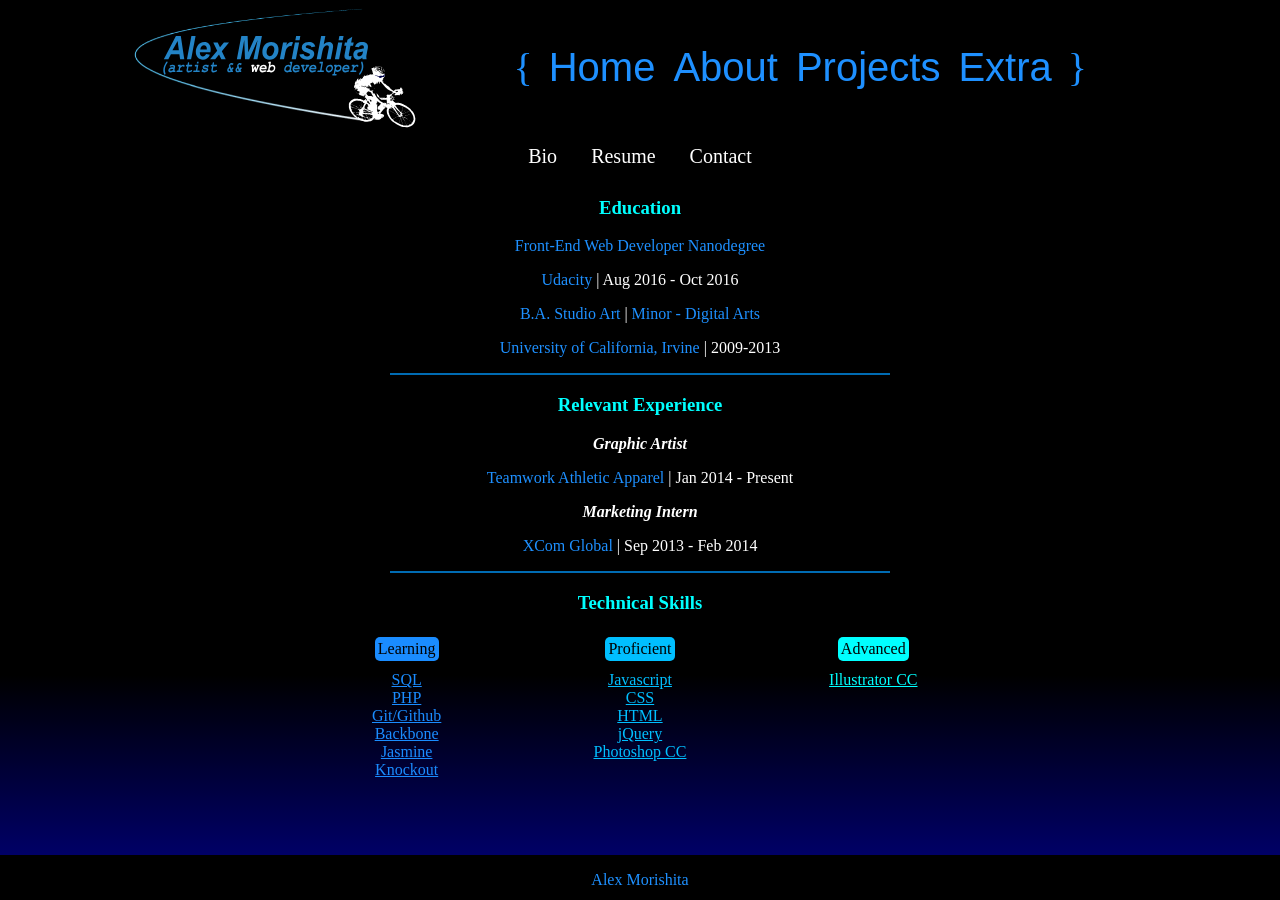
==== about.html @ 7adc4ae8 "Basic contact form add." ====
<!DOCTYPE html>
<html>
<head>
	<title>Website Lets Try Again</title>
	<meta charset="utf-8">
	<meta name="viewport" content="width=device-width, initial-scale=1.0">
	<link rel="stylesheet" href="css/style.css">
	<link rel="stylesheet" href="css/aboutstyle.css">
	<link rel="stylesheet" href="css/contactstyle.css">
</head>
<body>

	<header>
		<div class="wrapper">
			<img src="images/logowhite.svg" height="125">
			<nav>
				<ul>
					<li>{</li>
					<li><a class="nav" href="index.html">Home</a></li>
					<li><a class="nav" href="about.html">About</a></li>
					<li><a class="nav" href="projects.html">Projects</a></li>
					<li><a class="nav" href="extra.html">Extra</a></li>
					<li>}</li>
				</ul>		
			</nav>
		</div>

	</header>

	<main>
		<article>
			<section id="container">
				<div class="filter">
					<li class="biolink">Bio</li>
					<li class="resumelink">Resume</li>
					<li class="contactlink">Contact</li>
				</div>
				<article class="portfolio">
					<div class="slideContainer">
						<div class="bio">
							<p>Some bio info</p>
						</div>
						<div class="contact">
							<form id="ajax-contact" method="post" action="mailer.php">
							    <div class="field">
							        <label for="name">Name:</label>
							        <input type="text" id="name" name="name" required>
							    </div>

							    <div class="field">
							        <label for="email">Email:</label>
							        <input type="email" id="email" name="email" required>
							    </div>

							    <div class="field">
							        <label for="message">Message:</label>
							        <textarea id="message" name="message" required></textarea>
							    </div>

							    <div class="field">
							        <button type="submit">Send</button>
							    </div>
							</form>
							<div id="form-messages">
								
							</div>
						</div>
						<div class="resume">
							<h3 style="color: Cyan">Education</h3>
							<p><a href="https://www.udacity.com/course/front-end-web-developer-nanodegree--nd001?v=fe1">Front-End Web Developer Nanodegree</a></p> 
							<p><a href="https://www.udacity.com">Udacity</a> | Aug 2016 - Oct 2016</p>
							<p><a href="http://art.arts.uci.edu/">B.A. Studio Art</a> | <a href="http://sites.uci.edu/elad/minor/">Minor - Digital Arts</a></p>
							<p><a href="https://uci.edu/"">University of California, Irvine</a> | 2009-2013</p>
							<hr color="#006bb3" width="500px">

							<h3 style="color: Cyan">Relevant Experience</h3>
							<p style="font-style: italic;"><strong>Graphic Artist</strong></p>
							<p><a href="https://www.teamworkathletic.com/taa/home/?_requestid=39104">Teamwork Athletic Apparel</a> | Jan 2014 - Present</p> 
							<p style="font-style: italic;"><strong>Marketing Intern</strong></p>
							<p><a href="https://www.xcomglobal.com/">XCom Global</a> | Sep 2013 - Feb 2014</p>
							<hr color="#006bb3" width="500px">

							<h3 style="color: Cyan">Technical Skills</h3>
							<div class="technical">
								<div class="skillsContainer">
									<div class="skillLevel">
										<li style="background-color: #1a8cff">Learning</li>
									</div>
									<div class="learning">
										<li><a href="http://www.w3schools.com/sql/">SQL</a></li>
										<li><a href="http://www.w3schools.com/php/default.asp">PHP</a></li>
										<li><a href="https://github.com/Ammorishita">Git/Github</a></li>
										<li><a href="http://backbonejs.org/">Backbone</a></li>
										<li><a href="http://jasmine.github.io/">Jasmine</a></li>
										<li><a href="http://knockoutjs.com/">Knockout</a></li>
									</div>
								</div>

								<div class="skillsContainer">
									<div class="skillLevel">
										<li style="background-color: #00bfff">Proficient</li>
									</div>
									<div class="proficient">
										<li><a href="http://www.w3schools.com/js/default.asp">Javascript</a></li>
										<li><a href="http://www.w3schools.com/css/default.asp">CSS</a></li>
										<li><a href="http://www.w3schools.com/html/">HTML</a></li>
										<li><a href="https://jquery.com/">jQuery</a></li>
										<li><a href="http://www.adobe.com/products/photoshop.html">Photoshop CC</a></li>
									</div>
								</div>

								<div class="skillsContainer">
									<div class="skillLevel">
										<li style="background-color: Cyan">Advanced</li>
									</div>	
									<div class="advanced">
										<li><a href="http://www.adobe.com/products/illustrator.html">Illustrator CC</a></li>
									</div>
								</div>
							</div>
						</div>

					</div>
					
				</article>
			</section>
		</article>	
	</main>

	<footer>
		<p>Alex Morishita</p>
	</footer>
	<script src="js/libs/jquery-3.1.0.min.js"></script>
	<script src="js/about.js"></script>
	<script src="js/contact.js"></script>
	<script src="js/script.js"></script>
</body>
</html>
---- css/style.css ----
@font-face {
	font-family: "League";
	src: url('league.otf');
}
html, body { 
	margin: 0px; 
	padding: 0px; 
	border: 0px;
	background: linear-gradient(black, black, black, black, navy);
	height: 100%;
	width: 100%; 
}
footer {
	width: 100%;
	height: 5%;
	bottom: 0;
	background-color: black;
	color: Dodgerblue;
	text-align: center;
	position: fixed;
}
header {
	width: 100%;
	height: 15%;
	margin: auto;
	display: flex;
	background-color: black;
}
nav ul {
	width: 700px;
	height: auto;
	margin: 40px auto;
	text-align: center;
	padding: 0;
	display: block;
}

nav ul li {
	width: auto;
	height: auto;
	padding: 0px 5px;
	font-size: 40px;
	color: Dodgerblue;
	list-style-type: none;
	display: inline-block;
}

nav ul li a {
	text-decoration: none;
	color: Dodgerblue;
	font-family: Arial;
	padding: 2px;
}
nav ul li a:hover {
	color: white;
}
ul {
	margin: 0;
	-webkit-padding-start: 0px;
}
::-webkit-scrollbar {
    width: 12px;
}
 
::-webkit-scrollbar-track {
    -webkit-box-shadow: inset 0 0 6px rgba(0,55,0,0.3); x;
}
 
::-webkit-scrollbar-thumb {
    background-color: Dodgerblue;
    -webkit-box-shadow: inset 0 0 6px rgba(0,0,55,0.5); 
}
::-webkit-scrollbar-track-piece  {
	background-color: black;
}
#container {
	width: 100%;
	height: 75%;
	margin: auto;
	display: flex;
	flex-wrap: wrap;
}
.wrapper {
	width: 1024px;
	display: flex;
	margin: auto;
}
---- css/aboutstyle.css ----
.active, {
}
.hidden {
	left: 100px;
}
.resume, .bio, .contact {
	width: 700px;
	height: auto;
	margin: auto;
	position: absolute;
	left: -700px;
	background-color: ;
	text-decoration: none;
}
.resumelink, .biolink, .contactlink {
	pointer-events: auto;
}
.filter {
	width: 100%;
	height: auto;
	background-color: ;
	color: white;
	text-align: center;
}
.filter li {
	list-style-type: none;
	margin: 10px 15px;
	font-size: 1.25em;
	color: white;
	display: inline-block;
	transition: color 0.4s;
	-webkit-transition: color 0.4s;
}
.filter li:hover {
	color: Dodgerblue;
	cursor: pointer;
}
.filter li a {
	color: white;
	text-decoration: none;
	transition: color 0.4s;
	-webkit-transition: color 0.4s;
}
.filter li a:hover {
	color: Dodgerblue;
	cursor: pointer;
}
.learning, .proficient, .advanced {
	width: 200px;
	height: auto;
	margin: 0 auto;
	list-style-type: none;
}
.advanced li a {
	color: cyan;
	text-decoration: underline;
}
.learning li a {
	color: #1a8cff;
	text-decoration: underline;
}
.proficient li a {
	color: #00bfff;
	text-decoration: underline;
}
.line {
	width: 675px;
	height: 2px;
	background-color: Pink;
	margin: 15px auto;
}
.portfolio {
	height: 700px;
	width: 100%;
	overflow: auto;
	text-align: center;
	margin: auto;
	background-color: ;
}
.portfolio a {
	color: dodgerblue;
	text-decoration: none;
}
.portfolio a:hover {
	color: purple;
}
.portfolio p, h2, h3 {
	color: white;
}
.skillsContainer {
	width: 200px;
	height: auto;
	display: inline-block;
	margin: 0 auto;
}
.skillLevel li {
	display: inline-block;
	padding: 3px;
	border-radius: 5px;
	margin: 5px auto 10px;
	list-style-type: none;
}
.slideContainer {
	width: 700px;
	height: 650px;
	background-color: ;
	margin: auto;
	overflow: hidden;
	display: flex;
	position: relative;
}
.technical {
	display: flex;
	flex-wrap: wrap;
	width: 700px;
	margin: auto;
}
---- css/contactstyle.css ----
*, *:before, *:after {
  -moz-box-sizing: border-box;
  -webkit-box-sizing: border-box;
  box-sizing: border-box;
}
#form-messages {
  width: 70%;
  margin: auto;
  display: block;
}
#page-wrapper {
  width: 640px;
  background: #FFFFFF;
  padding: 1em;
  margin: 1em auto;
  border-top: 5px solid #69c773;
  box-shadow: 0 2px 10px rgba(0,0,0,0.8);
}

h1 {
  margin-top: 0;
}

.field {
  margin: 1em 0;
}

label {
  display: block;
  margin-top: 2em;
  margin-bottom: 0.5em;
  color: Dodgerblue;
}

input {
  width: 70%;
  padding: 0.5em 0.5em;
  font-size: 1.2em;
  border-radius: 3px;
  border: 2px solid Dodgerblue;
}

textarea {
  width: 70%;
  height: 200px;
  padding: 0.5em 0.5em;
  font-size: 1.2em;
  border-radius: 3px;
  border: 2px solid Dodgerblue;
}
button {
  display: inline-block;
  border-radius: 3px;
  border: none;
  font-size: 0.9rem;
  padding: 0.5rem 0.8em;
  background: Dodgerblue;
  border-bottom: 2px solid white;
  color: white;
  -webkit-font-smoothing: antialiased;
  font-weight: bold;
  margin: 0;
  width: 70%;
  text-align: center;
}

button:hover, button:focus {
  opacity: 0.75;
  cursor: pointer;
  color: black;
}

button:active {
  opacity: 1;
  box-shadow: 0 -3px 10px rgba(0, 0, 0, 0.1) inset;
}

.success {
  padding: 1em;
  margin-bottom: 0.75rem;
  text-shadow: 0 1px 0 rgba(255, 255, 255, 0.5);
  color: #468847;
  background-color: #dff0d8;
  border: 1px solid #d6e9c6;
  -webkit-border-radius: 4px;
     -moz-border-radius: 4px;
          border-radius: 4px;
}

.error {
  padding: 1em;
  margin-bottom: 0.75rem;
  text-shadow: 0 1px 0 rgba(255, 255, 255, 0.5);
  color: #b94a48;
  background-color: #f2dede;
  border: 1px solid rgba(185, 74, 72, 0.3);
  -webkit-border-radius: 4px;
     -moz-border-radius: 4px;
          border-radius: 4px;
}
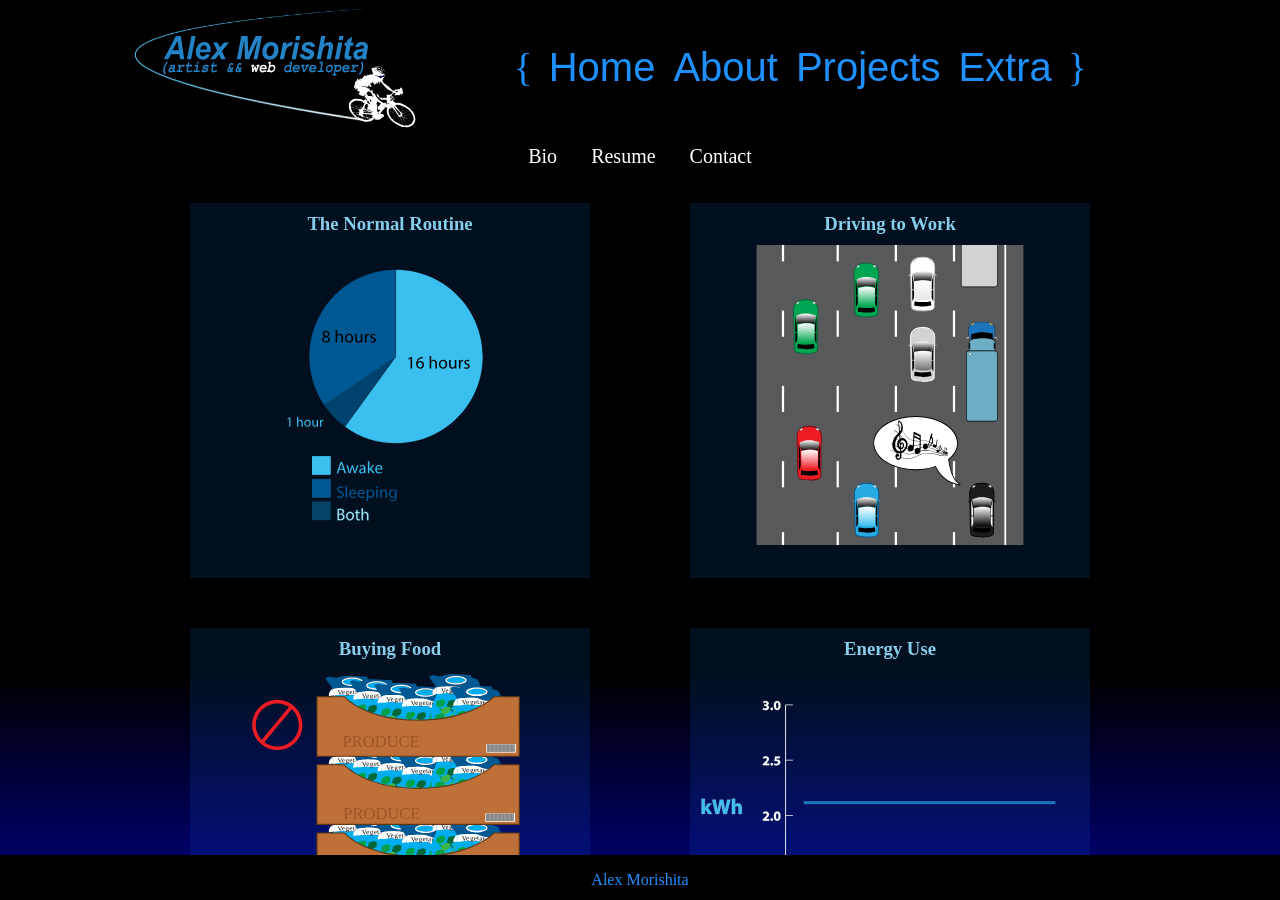
==== commit ec4e5ee3: "About page bio add." ====
--- a/about.html
+++ b/about.html
@@ -37,9 +37,14 @@
 				</div>
 				<article class="portfolio">
 					<div class="slideContainer">
-						<div class="bio">
-							<p>Some bio info</p>
+
+						<div class="bio" data-bind="foreach: Charts">
+							<div class="chart">
+								<h3 data-bind="text: title"></h3>
+								<img data-bind="attr: {src: src, alt: title, height: height, width: width}">
+							</div>
 						</div>
+
 						<div class="contact">
 							<form id="ajax-contact" method="post" action="mailer.php">
 							    <div class="field">
@@ -65,6 +70,7 @@
 								
 							</div>
 						</div>
+
 						<div class="resume">
 							<h3 style="color: Cyan">Education</h3>
 							<p><a href="https://www.udacity.com/course/front-end-web-developer-nanodegree--nd001?v=fe1">Front-End Web Developer Nanodegree</a></p> 
@@ -116,7 +122,7 @@
 									<div class="advanced">
 										<li><a href="http://www.adobe.com/products/illustrator.html">Illustrator CC</a></li>
 									</div>
-								</div>
+								</div>							
 							</div>
 						</div>
 
@@ -131,6 +137,7 @@
 		<p>Alex Morishita</p>
 	</footer>
 	<script src="js/libs/jquery-3.1.0.min.js"></script>
+	<script src="js/libs/knockout.js"></script>
 	<script src="js/about.js"></script>
 	<script src="js/contact.js"></script>
 	<script src="js/script.js"></script>
--- a/css/style.css
+++ b/css/style.css
@@ -9,6 +9,7 @@
 	background: linear-gradient(black, black, black, black, navy);
 	height: 100%;
 	width: 100%; 
+	background-repeat: no-repeat;
 }
 footer {
 	width: 100%;
@@ -84,4 +85,7 @@
 	width: 1024px;
 	display: flex;
 	margin: auto;
+}
+.wrapper img {
+	height: 125px;
 }
--- a/css/aboutstyle.css
+++ b/css/aboutstyle.css
@@ -1,16 +1,38 @@
 .active, {
+}
+.chart {
+	background: rgba(15, 105, 205, .15);
+	width: 400px;
+	height: 375px;
+	margin: 25px 25px;
+}
+.chart h3 {
+	color: Skyblue;
+	background-color: ;
+	width: 75%;
+	margin: 10px auto;
+}
+.chart img {
+	margin: auto;
 }
 .hidden {
 	left: 100px;
 }
 .resume, .bio, .contact {
-	width: 700px;
-	height: auto;
+	width: 1024px;
+	height: 500px;
 	margin: auto;
 	position: absolute;
-	left: -700px;
+	left: -1024px;
 	background-color: ;
 	text-decoration: none;
+}
+.bio {
+	background-color: ;
+	display: flex;
+	justify-content: space-around;
+	flex-wrap: wrap;
+	width: 100%;
 }
 .resumelink, .biolink, .contactlink {
 	pointer-events: auto;
@@ -101,13 +123,14 @@
 	list-style-type: none;
 }
 .slideContainer {
-	width: 700px;
-	height: 650px;
+	width: 1024px;
+	height: 700px;
 	background-color: ;
 	margin: auto;
-	overflow: hidden;
+	overflow: auto;
 	display: flex;
 	position: relative;
+	flex-wrap: wrap;
 }
 .technical {
 	display: flex;
--- a/css/contactstyle.css
+++ b/css/contactstyle.css
@@ -39,6 +39,11 @@
   border-radius: 3px;
   border: 2px solid Dodgerblue;
 }
+input:focus {
+  -webkit-box-shadow: 0px 0px 13px 2px rgba(30,143,255,1);
+  -moz-box-shadow: 0px 0px 13px 2px rgba(30,143,255,1);
+  box-shadow: 0px 0px 13px 2px rgba(30,143,255,1);
+}
 
 textarea {
   width: 70%;
@@ -47,6 +52,11 @@
   font-size: 1.2em;
   border-radius: 3px;
   border: 2px solid Dodgerblue;
+}
+textarea:focus {
+  -webkit-box-shadow: 0px 0px 13px 2px rgba(30,143,255,1);
+  -moz-box-shadow: 0px 0px 13px 2px rgba(30,143,255,1);
+  box-shadow: 0px 0px 13px 2px rgba(30,143,255,1);
 }
 button {
   display: inline-block;
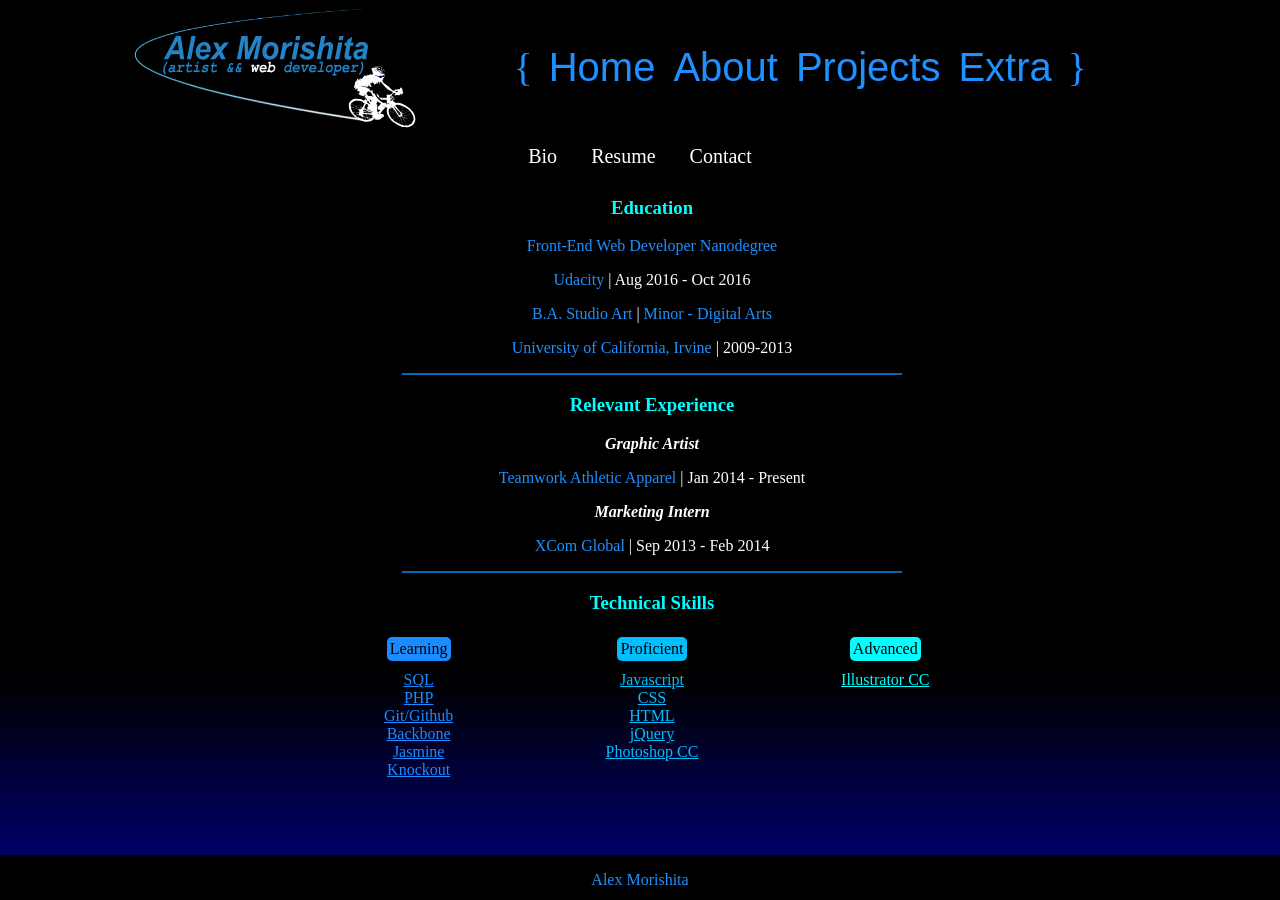
==== commit 0f046de4: "Home page game removed and profile stats added." ====
--- a/about.html
+++ b/about.html
@@ -49,17 +49,17 @@
 							<form id="ajax-contact" method="post" action="mailer.php">
 							    <div class="field">
 							        <label for="name">Name:</label>
-							        <input type="text" id="name" name="name" required>
+							        <input type="text" id="name" name="name" required maxlength="45">
 							    </div>
 
 							    <div class="field">
 							        <label for="email">Email:</label>
-							        <input type="email" id="email" name="email" required>
+							        <input type="email" id="email" name="email" required maxlength="80">
 							    </div>
 
 							    <div class="field">
 							        <label for="message">Message:</label>
-							        <textarea id="message" name="message" required></textarea>
+							        <textarea id="message" name="message" required maxlength="400"></textarea>
 							    </div>
 
 							    <div class="field">
--- a/css/style.css
+++ b/css/style.css
@@ -84,8 +84,9 @@
 .wrapper {
 	width: 1024px;
 	display: flex;
+	flex-wrap: wrap;
 	margin: auto;
 }
 .wrapper img {
-	height: 125px;
+	height: ;
 }
--- a/css/contactstyle.css
+++ b/css/contactstyle.css
@@ -4,7 +4,7 @@
   box-sizing: border-box;
 }
 #form-messages {
-  width: 70%;
+  width: 50%;
   margin: auto;
   display: block;
 }
@@ -33,7 +33,7 @@
 }
 
 input {
-  width: 70%;
+  width: 50%;
   padding: 0.5em 0.5em;
   font-size: 1.2em;
   border-radius: 3px;
@@ -46,7 +46,7 @@
 }
 
 textarea {
-  width: 70%;
+  width: 50%;
   height: 200px;
   padding: 0.5em 0.5em;
   font-size: 1.2em;
@@ -70,7 +70,7 @@
   -webkit-font-smoothing: antialiased;
   font-weight: bold;
   margin: 0;
-  width: 70%;
+  width: 50%;
   text-align: center;
 }
 
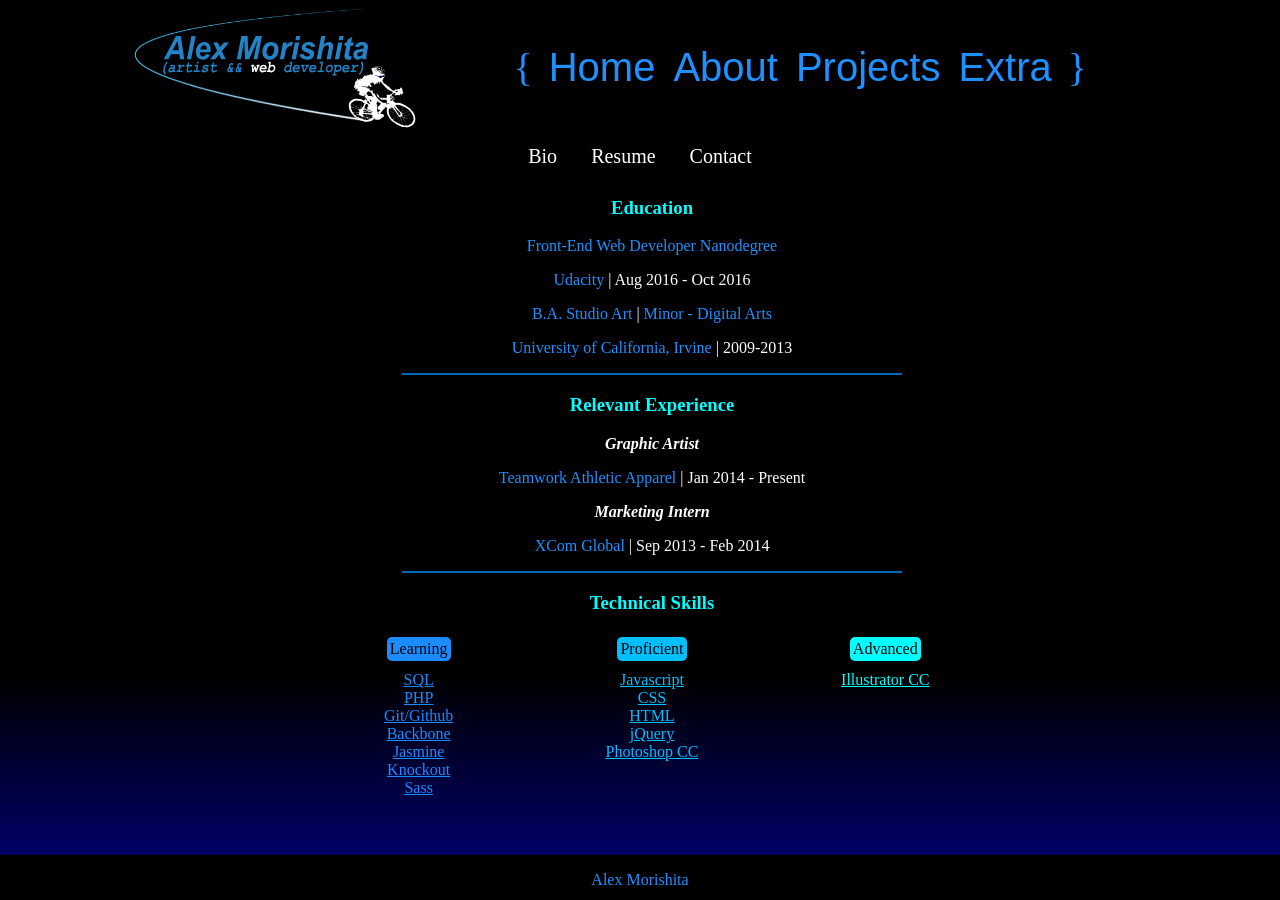
==== commit d458ceb0: "Changed styles to SASS format." ====
--- a/about.html
+++ b/about.html
@@ -99,6 +99,7 @@
 										<li><a href="http://backbonejs.org/">Backbone</a></li>
 										<li><a href="http://jasmine.github.io/">Jasmine</a></li>
 										<li><a href="http://knockoutjs.com/">Knockout</a></li>
+										<li><a href="http://sass-lang.com">Sass</a></li>
 									</div>
 								</div>
 
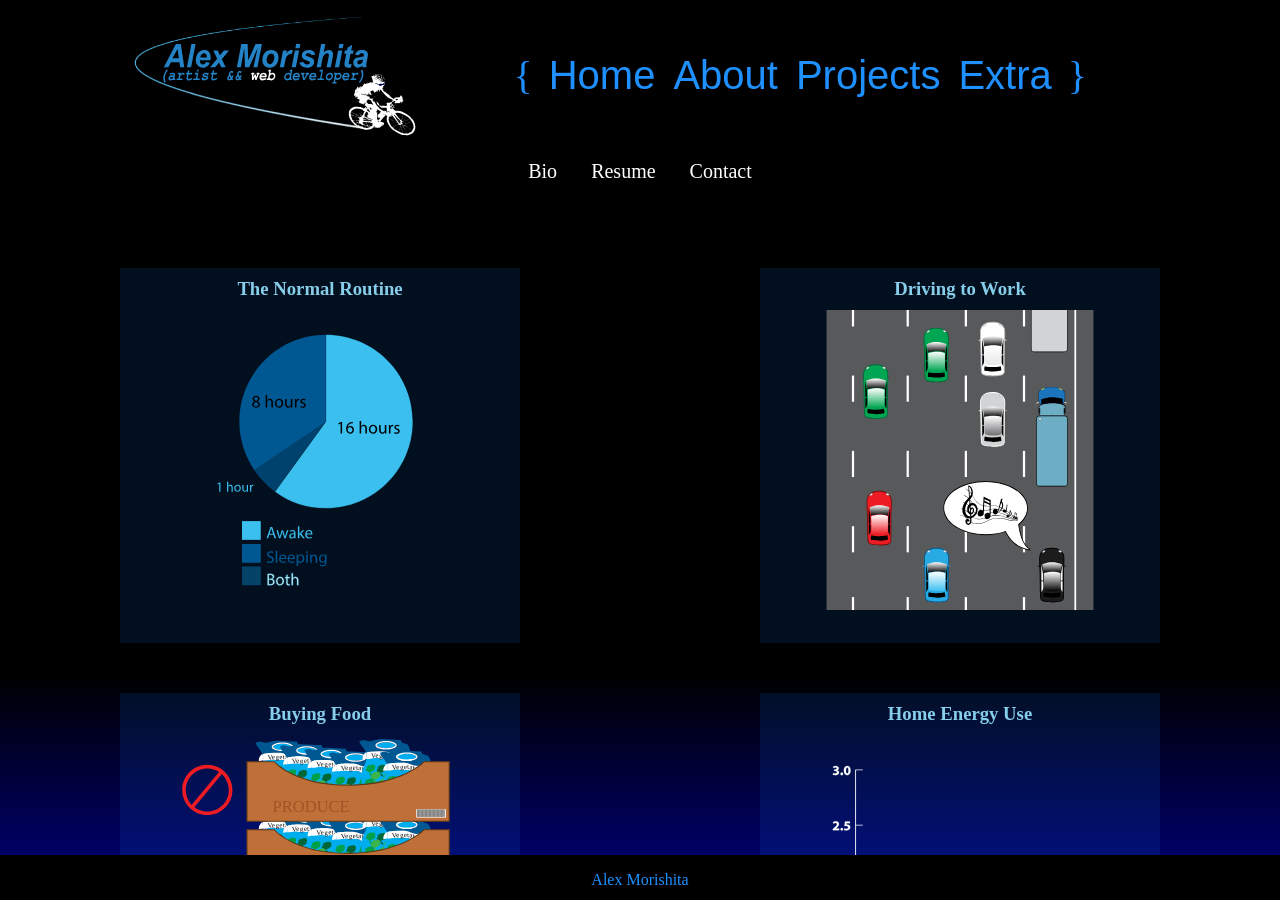
==== commit c3417466: "Restyled about page and extra page." ====
--- a/about.html
+++ b/about.html
@@ -93,7 +93,6 @@
 										<li style="background-color: #1a8cff">Learning</li>
 									</div>
 									<div class="learning">
-										<li><a href="http://www.w3schools.com/sql/">SQL</a></li>
 										<li><a href="http://www.w3schools.com/php/default.asp">PHP</a></li>
 										<li><a href="https://github.com/Ammorishita">Git/Github</a></li>
 										<li><a href="http://backbonejs.org/">Backbone</a></li>
--- a/css/style.css
+++ b/css/style.css
@@ -1,92 +1,89 @@
 @font-face {
-	font-family: "League";
-	src: url('league.otf');
-}
-html, body { 
-	margin: 0px; 
-	padding: 0px; 
-	border: 0px;
-	background: linear-gradient(black, black, black, black, navy);
-	height: 100%;
-	width: 100%; 
-	background-repeat: no-repeat;
-}
+  font-family: "League";
+  src: url("league.otf"); }
+html, body {
+  margin: 0px;
+  padding: 0px;
+  border: 0px;
+  background: linear-gradient(black, black, black, black, navy);
+  height: 100%;
+  width: 100%;
+  background-repeat: no-repeat; }
+
 footer {
-	width: 100%;
-	height: 5%;
-	bottom: 0;
-	background-color: black;
-	color: Dodgerblue;
-	text-align: center;
-	position: fixed;
-}
+  width: 100%;
+  height: 5%;
+  bottom: 0;
+  background-color: black;
+  color: Dodgerblue;
+  text-align: center;
+  position: fixed; }
+
 header {
-	width: 100%;
-	height: 15%;
-	margin: auto;
-	display: flex;
-	background-color: black;
-}
+  width: 100%;
+  height: 150px;
+  margin: auto;
+  display: flex;
+  background-color: black; }
+
 nav ul {
-	width: 700px;
-	height: auto;
-	margin: 40px auto;
-	text-align: center;
-	padding: 0;
-	display: block;
-}
+  width: 700px;
+  height: auto;
+  margin: 40px auto;
+  text-align: center;
+  padding: 0;
+  display: block; }
 
 nav ul li {
-	width: auto;
-	height: auto;
-	padding: 0px 5px;
-	font-size: 40px;
-	color: Dodgerblue;
-	list-style-type: none;
-	display: inline-block;
-}
+  width: auto;
+  height: auto;
+  padding: 0px 5px;
+  font-size: 40px;
+  color: Dodgerblue;
+  list-style-type: none;
+  display: inline-block; }
 
 nav ul li a {
-	text-decoration: none;
-	color: Dodgerblue;
-	font-family: Arial;
-	padding: 2px;
-}
+  text-decoration: none;
+  color: Dodgerblue;
+  font-family: Arial;
+  padding: 2px; }
+
 nav ul li a:hover {
-	color: white;
-}
+  color: white; }
+
 ul {
-	margin: 0;
-	-webkit-padding-start: 0px;
-}
+  margin: 0;
+  -webkit-padding-start: 0px; }
+
 ::-webkit-scrollbar {
-    width: 12px;
-}
- 
+  width: 12px; }
+
 ::-webkit-scrollbar-track {
-    -webkit-box-shadow: inset 0 0 6px rgba(0,55,0,0.3); x;
-}
- 
+  -webkit-box-shadow: inset 0 0 6px rgba(0, 55, 0, 0.3); }
+
 ::-webkit-scrollbar-thumb {
-    background-color: Dodgerblue;
-    -webkit-box-shadow: inset 0 0 6px rgba(0,0,55,0.5); 
-}
-::-webkit-scrollbar-track-piece  {
-	background-color: black;
-}
+  background-color: Dodgerblue;
+  -webkit-box-shadow: inset 0 0 6px rgba(0, 0, 55, 0.5); }
+
+::-webkit-scrollbar-track-piece {
+  background-color: black; }
+
 #container {
-	width: 100%;
-	height: 75%;
-	margin: auto;
-	display: flex;
-	flex-wrap: wrap;
-}
-.wrapper {
-	width: 1024px;
-	display: flex;
-	flex-wrap: wrap;
-	margin: auto;
-}
-.wrapper img {
-	height: ;
-}+  width: 100%;
+  height: 75%;
+  margin: auto;
+  display: flex;
+  flex-wrap: wrap; }
+
+.wrapper, .wrapperNav {
+  width: 1024px;
+  display: flex;
+  flex-wrap: wrap;
+  margin: auto; }
+
+.wrapperNav img {
+  height: 125px;
+  background-color: black; }
+
+/*# sourceMappingURL=style.css.map */
--- a/css/aboutstyle.css
+++ b/css/aboutstyle.css
@@ -1,140 +1,160 @@
-.active, {
-}
 .chart {
-	background: rgba(15, 105, 205, .15);
-	width: 400px;
-	height: 375px;
-	margin: 25px 25px;
+  background: rgba(15, 105, 205, 0.15);
+  width: 400px;
+  height: 375px;
+  margin: 25px 25px;
 }
 .chart h3 {
-	color: Skyblue;
-	background-color: ;
-	width: 75%;
-	margin: 10px auto;
+  color: Skyblue;
+  width: 75%;
+  margin: 10px auto;
 }
 .chart img {
-	margin: auto;
+  margin: auto;
 }
+
 .hidden {
-	left: 100px;
+  left: 100px;
 }
+
 .resume, .bio, .contact {
-	width: 1024px;
-	height: 500px;
-	margin: auto;
-	position: absolute;
-	left: -1024px;
-	background-color: ;
-	text-decoration: none;
+  width: 1024px;
+  height: 500px;
+  margin: auto;
+  position: absolute;
+  display: none;
+  left: 50%;
+  transform: translate(-50%);
+  text-decoration: none;
 }
+
 .bio {
-	background-color: ;
-	display: flex;
-	justify-content: space-around;
-	flex-wrap: wrap;
-	width: 100%;
+  display: flex;
+  justify-content: space-around;
+  flex-wrap: wrap;
+  width: 100%;
+  margin-top: 50px;
 }
+
 .resumelink, .biolink, .contactlink {
-	pointer-events: auto;
+  pointer-events: auto;
 }
+
 .filter {
-	width: 100%;
-	height: auto;
-	background-color: ;
-	color: white;
-	text-align: center;
+  width: 100%;
+  height: auto;
+  color: white;
+  text-align: center;
 }
 .filter li {
-	list-style-type: none;
-	margin: 10px 15px;
-	font-size: 1.25em;
-	color: white;
-	display: inline-block;
-	transition: color 0.4s;
-	-webkit-transition: color 0.4s;
+  list-style-type: none;
+  margin: 10px 15px;
+  font-size: 1.25em;
+  color: white;
+  display: inline-block;
+  transition: color 0.4s;
+  -webkit-transition: color 0.4s;
 }
 .filter li:hover {
-	color: Dodgerblue;
-	cursor: pointer;
+  color: Dodgerblue;
+  cursor: pointer;
 }
 .filter li a {
-	color: white;
-	text-decoration: none;
-	transition: color 0.4s;
-	-webkit-transition: color 0.4s;
+  color: white;
+  text-decoration: none;
+  transition: color 0.4s;
+  -webkit-transition: color 0.4s;
 }
 .filter li a:hover {
-	color: Dodgerblue;
-	cursor: pointer;
+  color: Dodgerblue;
+  cursor: pointer;
 }
+
 .learning, .proficient, .advanced {
-	width: 200px;
-	height: auto;
-	margin: 0 auto;
-	list-style-type: none;
+  width: 200px;
+  height: auto;
+  margin: 0 auto;
+  list-style-type: none;
 }
+
 .advanced li a {
-	color: cyan;
-	text-decoration: underline;
+  color: cyan;
+  text-decoration: underline;
 }
+
 .learning li a {
-	color: #1a8cff;
-	text-decoration: underline;
+  color: #1a8cff;
+  text-decoration: underline;
 }
+
 .proficient li a {
-	color: #00bfff;
-	text-decoration: underline;
+  color: #00bfff;
+  text-decoration: underline;
 }
+
 .line {
-	width: 675px;
-	height: 2px;
-	background-color: Pink;
-	margin: 15px auto;
+  width: 675px;
+  height: 2px;
+  background-color: Pink;
+  margin: 15px auto;
 }
+
 .portfolio {
-	height: 700px;
-	width: 100%;
-	overflow: auto;
-	text-align: center;
-	margin: auto;
-	background-color: ;
+  height: 700px;
+  width: 100%;
+  overflow: auto;
+  text-align: center;
+  margin: auto;
 }
 .portfolio a {
-	color: dodgerblue;
-	text-decoration: none;
+  color: dodgerblue;
+  text-decoration: none;
 }
 .portfolio a:hover {
-	color: purple;
+  color: purple;
 }
+
 .portfolio p, h2, h3 {
-	color: white;
+  color: white;
 }
+
 .skillsContainer {
-	width: 200px;
-	height: auto;
-	display: inline-block;
-	margin: 0 auto;
+  width: 200px;
+  height: auto;
+  display: inline-block;
+  margin: 0 auto;
 }
+.skillsContainer li {
+  display: inline-block;
+  padding: 3px;
+  border-radius: 5px;
+  margin: 5px auto 10px;
+  list-style-type: none;
+}
+
+.slideContainer {
+  width: 100%;
+  height: 700px;
+  margin: auto;
+  overflow: auto;
+  display: flex;
+  position: relative;
+  flex-wrap: wrap;
+}
+
 .skillLevel li {
-	display: inline-block;
-	padding: 3px;
-	border-radius: 5px;
-	margin: 5px auto 10px;
-	list-style-type: none;
+  display: inline-block;
+  padding: 3px;
+  border-radius: 5px;
+  margin: 5px auto 10px;
+  list-style-type: none;
 }
-.slideContainer {
-	width: 1024px;
-	height: 700px;
-	background-color: ;
-	margin: auto;
-	overflow: auto;
-	display: flex;
-	position: relative;
-	flex-wrap: wrap;
+
+.technical {
+  display: flex;
+  flex-wrap: wrap;
+  width: 700px;
+  margin: auto;
 }
-.technical {
-	display: flex;
-	flex-wrap: wrap;
-	width: 700px;
-	margin: auto;
-}+
+/*# sourceMappingURL=aboutstyle.css.map */
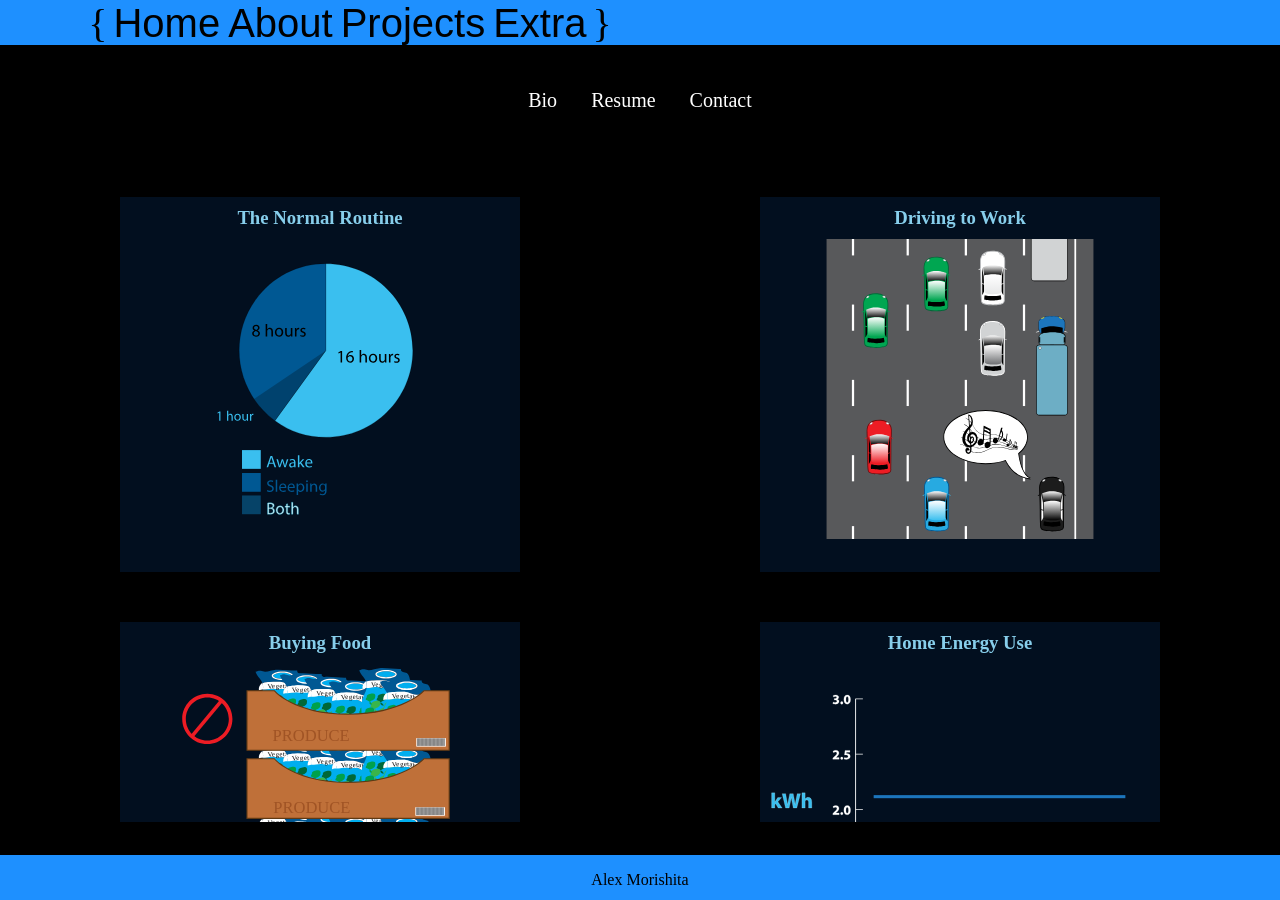
==== commit 8580164b: "Redesig website layout." ====
--- a/about.html
+++ b/about.html
@@ -12,7 +12,6 @@
 
 	<header>
 		<div class="wrapper">
-			<img src="images/logowhite.svg" height="125">
 			<nav>
 				<ul>
 					<li>{</li>
--- a/css/style.css
+++ b/css/style.css
@@ -1,51 +1,54 @@
 @font-face {
   font-family: "League";
   src: url("league.otf"); }
-html, body {
+html, body, article {
   margin: 0px;
   padding: 0px;
   border: 0px;
-  background: linear-gradient(black, black, black, black, navy);
+  background-color: black;
   height: 100%;
   width: 100%;
+  display: flex;
+  flex-wrap: wrap;
   background-repeat: no-repeat; }
 
 footer {
   width: 100%;
   height: 5%;
-  bottom: 0;
-  background-color: black;
-  color: Dodgerblue;
-  text-align: center;
-  position: fixed; }
+  background-color: Dodgerblue;
+  color: black;
+  text-align: center; }
 
 header {
   width: 100%;
-  height: 150px;
-  margin: auto;
+  height: 5%;
+  background-color: Dodgerblue; }
+
+main {
+  width: 100%;
+  height: 90%;
+  background-color: black;
   display: flex;
-  background-color: black; }
+  justify-content: center;
+  align-items: center; }
 
 nav ul {
   width: 700px;
   height: auto;
-  margin: 40px auto;
   text-align: center;
-  padding: 0;
-  display: block; }
+  padding: 0; }
 
 nav ul li {
   width: auto;
   height: auto;
-  padding: 0px 5px;
   font-size: 40px;
-  color: Dodgerblue;
+  color: black;
   list-style-type: none;
   display: inline-block; }
 
 nav ul li a {
   text-decoration: none;
-  color: Dodgerblue;
+  color: black;
   font-family: Arial;
   padding: 2px; }
 
@@ -69,21 +72,4 @@
 ::-webkit-scrollbar-track-piece {
   background-color: black; }
 
-#container {
-  width: 100%;
-  height: 75%;
-  margin: auto;
-  display: flex;
-  flex-wrap: wrap; }
-
-.wrapper, .wrapperNav {
-  width: 1024px;
-  display: flex;
-  flex-wrap: wrap;
-  margin: auto; }
-
-.wrapperNav img {
-  height: 125px;
-  background-color: black; }
-
 /*# sourceMappingURL=style.css.map */
--- a/css/aboutstyle.css
+++ b/css/aboutstyle.css
@@ -29,7 +29,7 @@
 }
 
 .bio {
-  display: flex;
+  display: none;
   justify-content: space-around;
   flex-wrap: wrap;
   width: 100%;
@@ -157,4 +157,9 @@
   margin: auto;
 }
 
+#container {
+  width: 100%;
+  margin: auto;
+}
+
 /*# sourceMappingURL=aboutstyle.css.map */
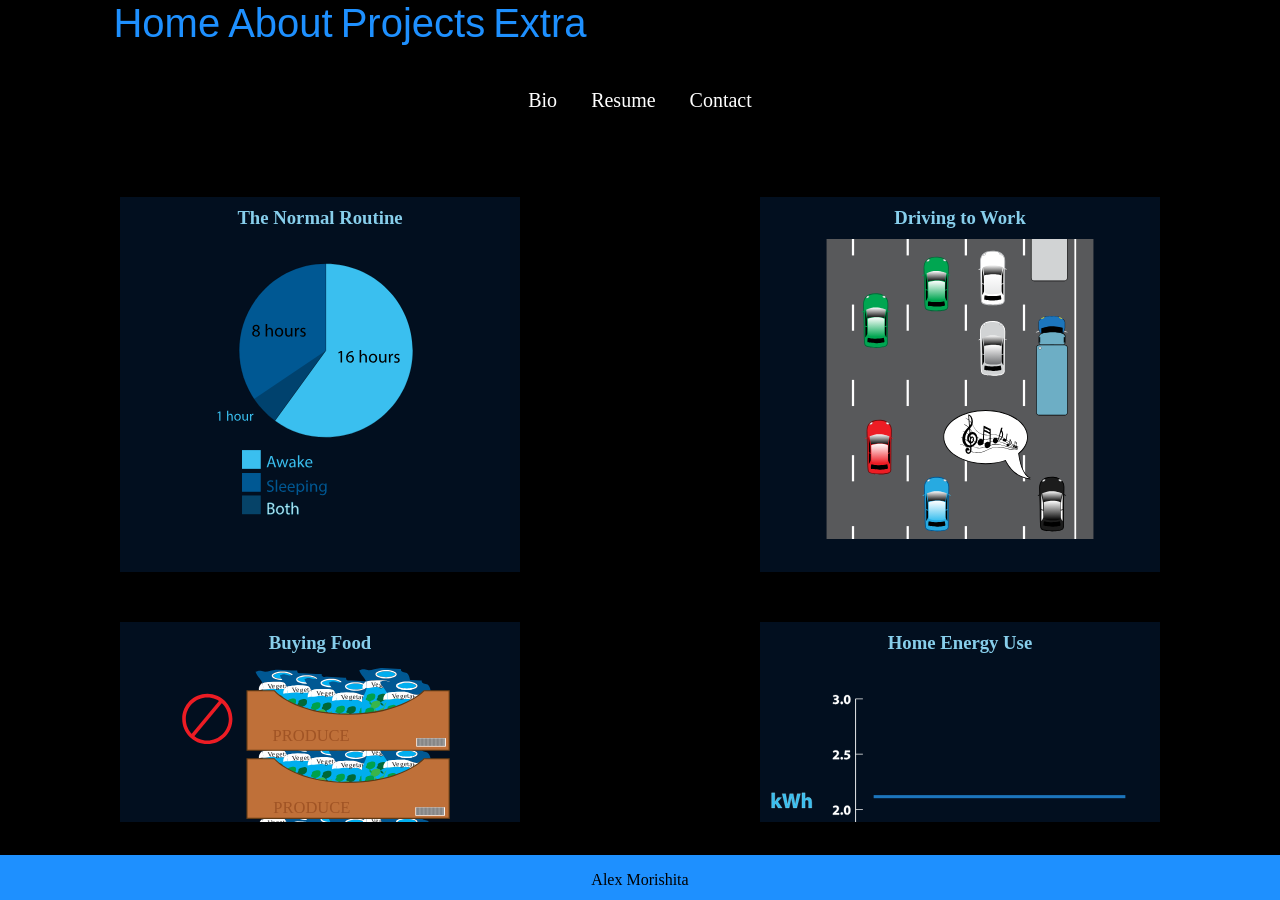
==== commit 3edca1af: "Starting over with local host." ====
--- a/about.html
+++ b/about.html
@@ -10,20 +10,21 @@
 </head>
 <body>
 
+<div class="loaderContainer">
+	<div class="loader"></div>	
+</div>
+
 	<header>
 		<div class="wrapper">
 			<nav>
 				<ul>
-					<li>{</li>
 					<li><a class="nav" href="index.html">Home</a></li>
 					<li><a class="nav" href="about.html">About</a></li>
 					<li><a class="nav" href="projects.html">Projects</a></li>
-					<li><a class="nav" href="extra.html">Extra</a></li>
-					<li>}</li>
+					<li><a class="nav" href="comic/4.php">Extra</a></li>
 				</ul>		
 			</nav>
 		</div>
-
 	</header>
 
 	<main>
--- a/css/style.css
+++ b/css/style.css
@@ -17,12 +17,13 @@
   height: 5%;
   background-color: Dodgerblue;
   color: black;
-  text-align: center; }
+  text-align: center;
+  opacity: 0; }
 
 header {
   width: 100%;
   height: 5%;
-  background-color: Dodgerblue; }
+  background-color: black; }
 
 main {
   width: 100%;
@@ -42,18 +43,20 @@
   width: auto;
   height: auto;
   font-size: 40px;
-  color: black;
+  color: Dodgerblue;
   list-style-type: none;
   display: inline-block; }
 
 nav ul li a {
   text-decoration: none;
-  color: black;
+  border-bottom: 1px solid Dodgerblue;
+  color: Dodgerblue;
   font-family: Arial;
-  padding: 2px; }
+  padding: 0px 2px; }
 
 nav ul li a:hover {
-  color: white; }
+  color: Cyan;
+  border-bottom: 1px solid Cyan; }
 
 ul {
   margin: 0;
@@ -72,4 +75,26 @@
 ::-webkit-scrollbar-track-piece {
   background-color: black; }
 
+/*.loader {
+    border: 16px solid #f3f3f3; 
+    border-top: 16px solid #3498db; 
+    border-radius: 50%;
+    width: 120px;
+    height: 120px;
+    animation: spin 2s linear infinite;
+    display: block;
+}
+.loaderContainer {
+	width: 100%;
+	height: 100%;
+	position: fixed;
+	display: flex;
+	background-color: black;
+}
+
+@keyframes spin {
+    0% { transform: rotate(0deg); }
+    100% { transform: rotate(360deg); }
+}*/
+
 /*# sourceMappingURL=style.css.map */
